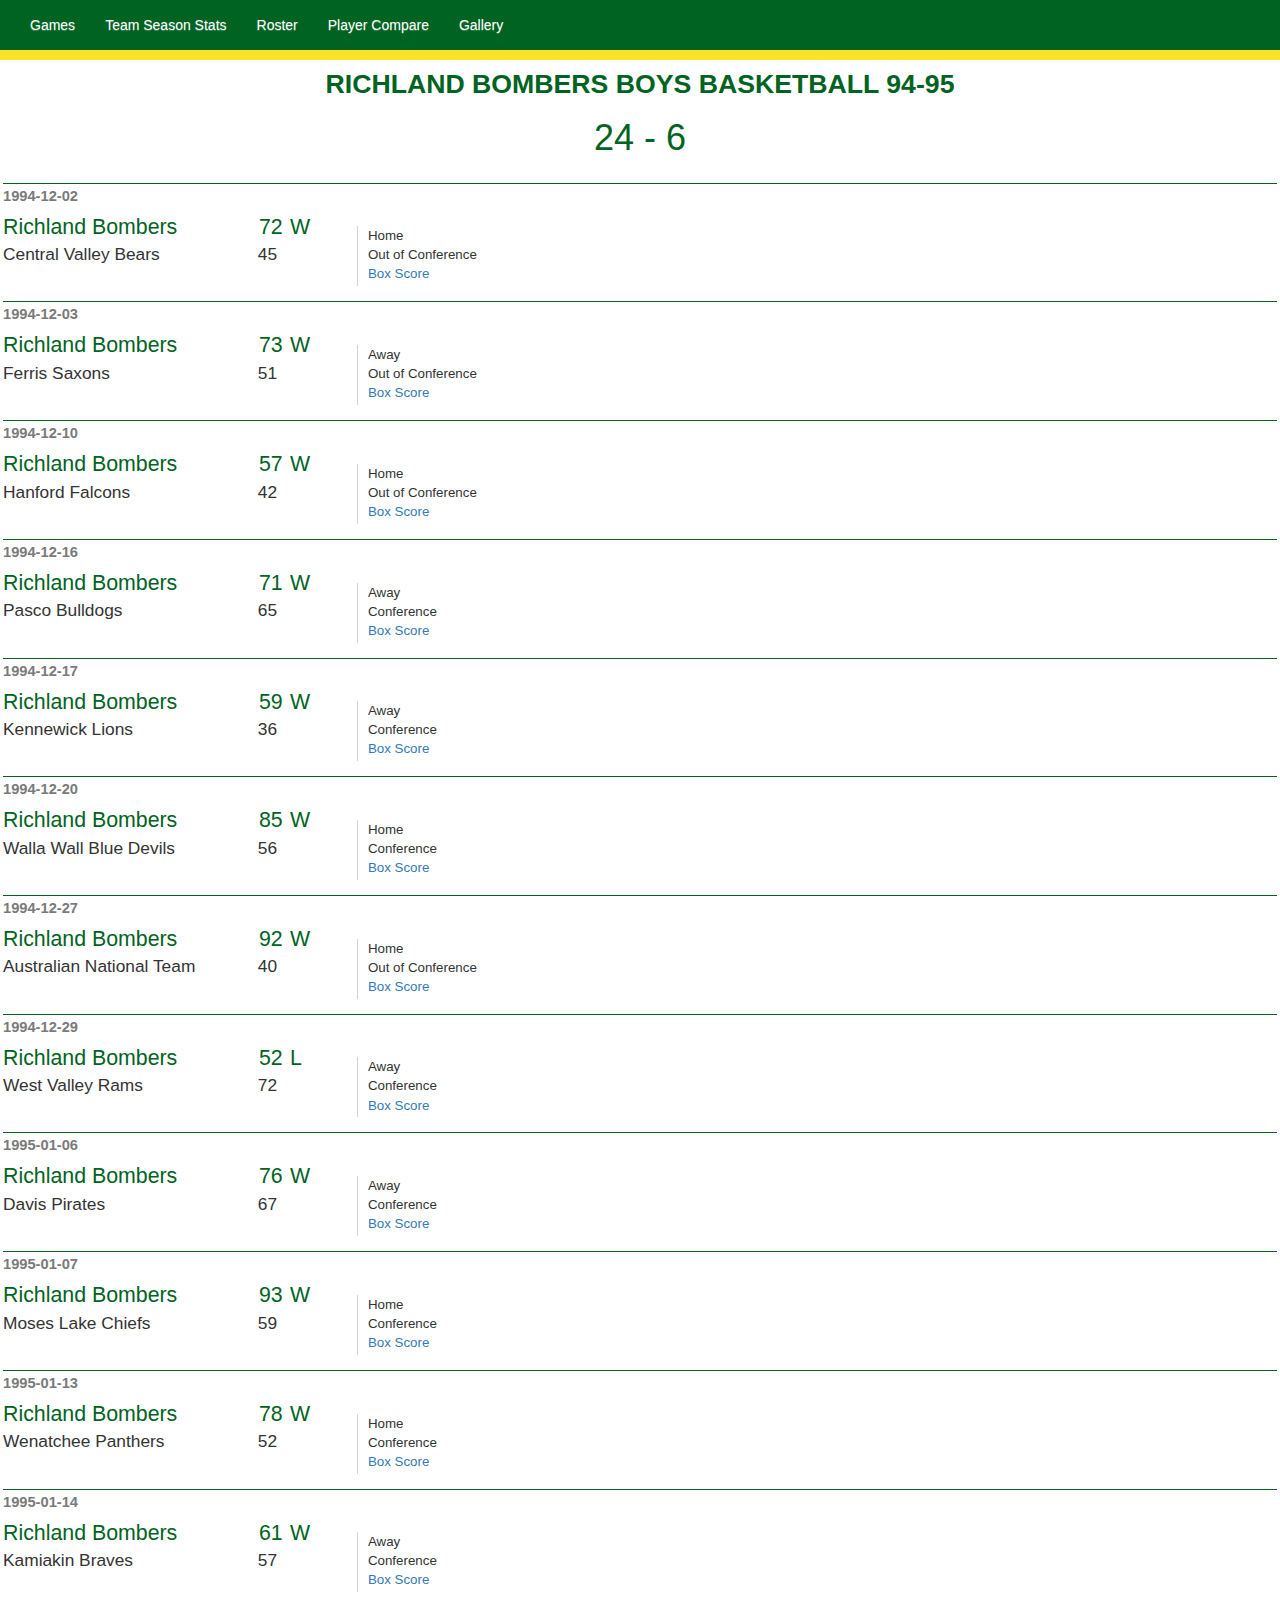
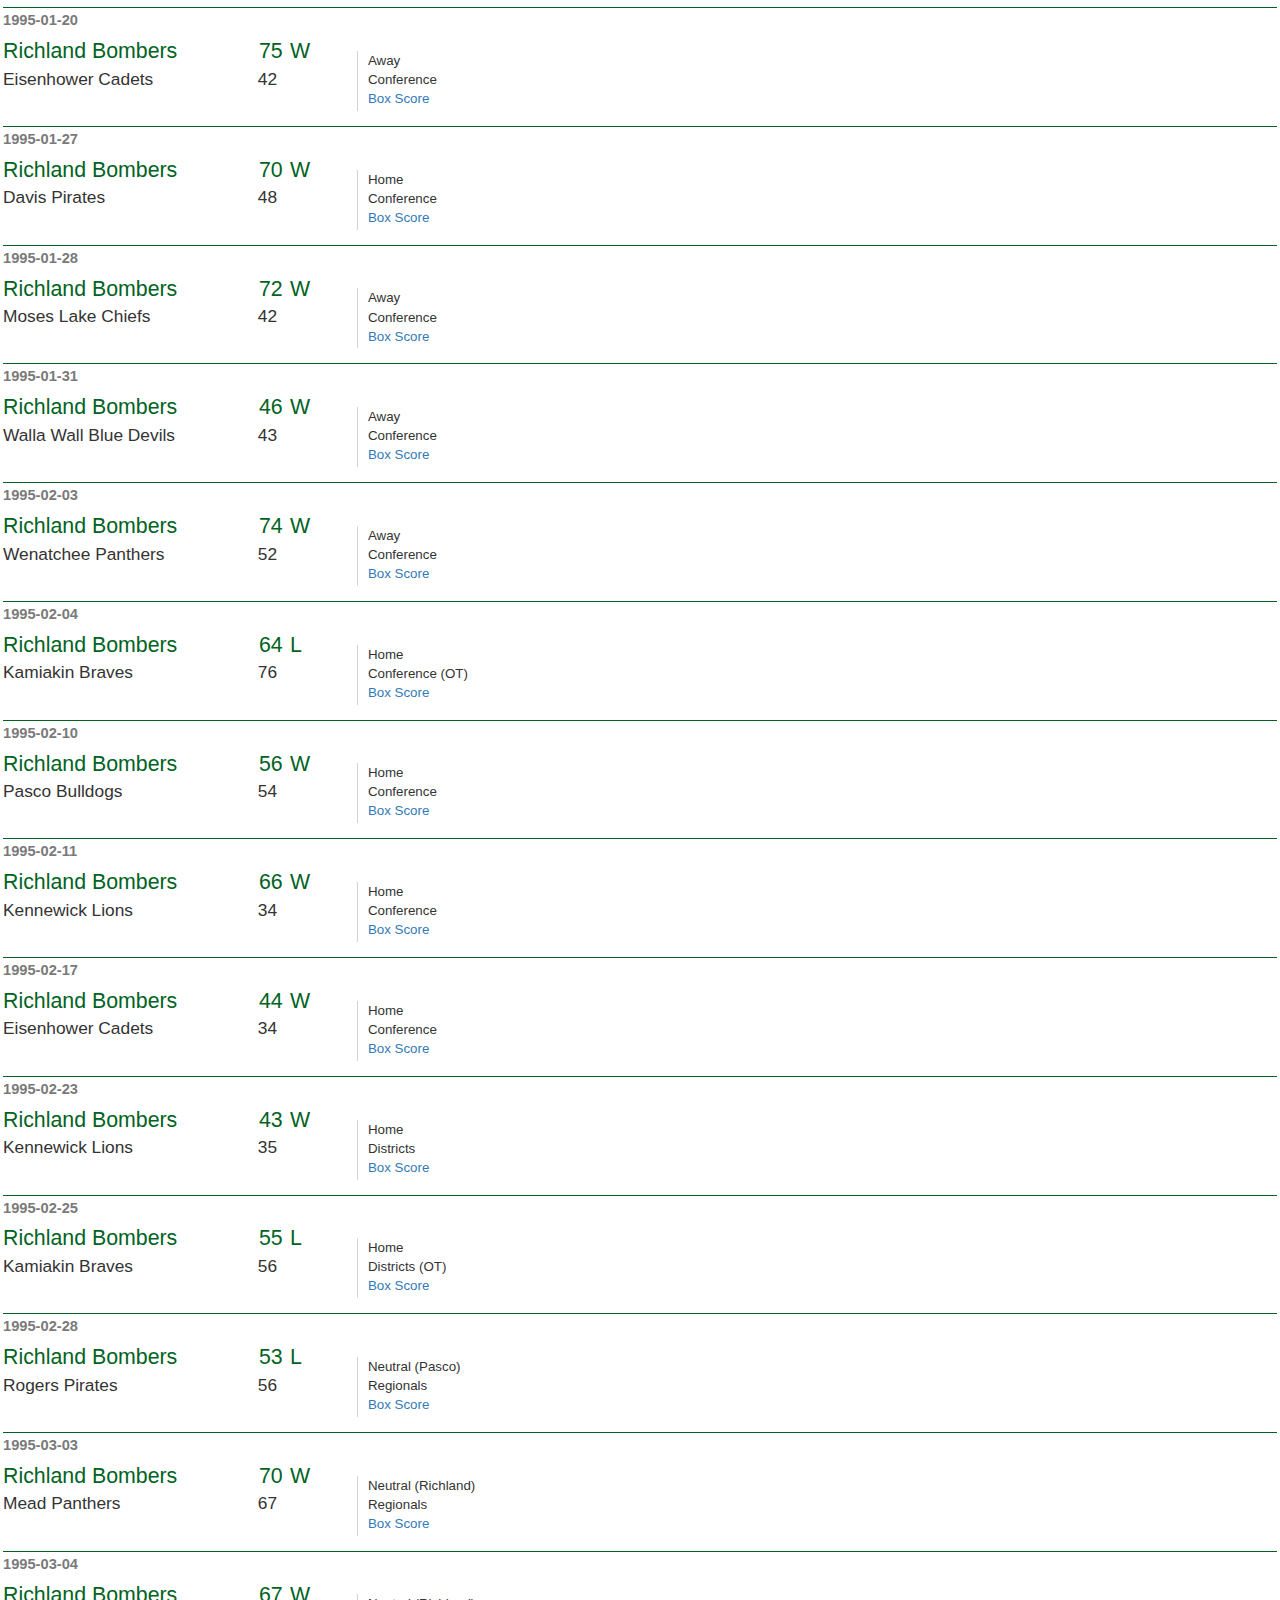
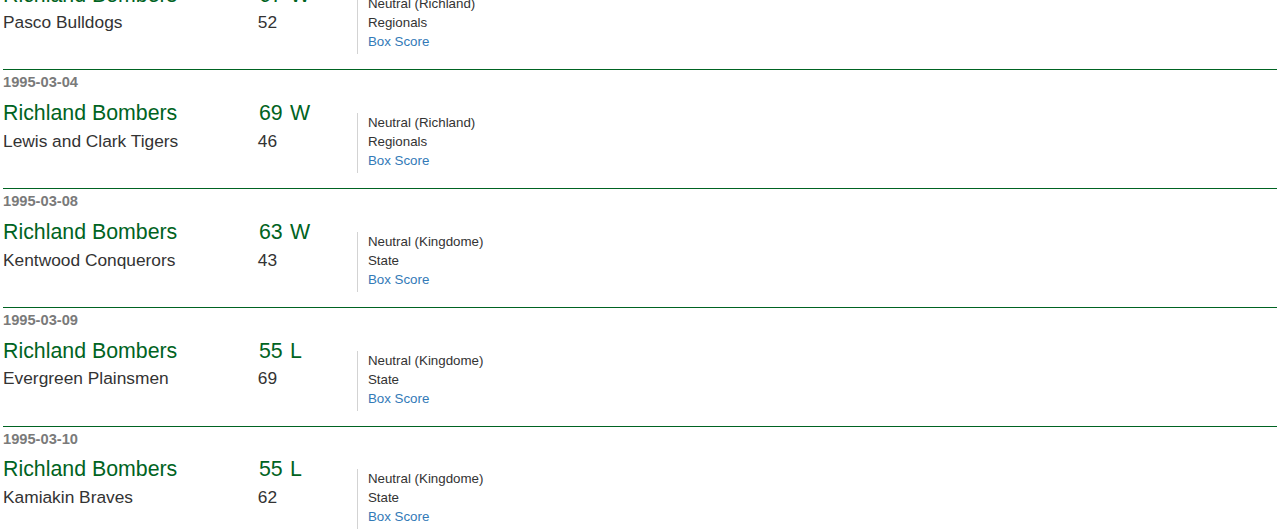
==== web/index.html @ 87882d3c "Initial" ====
<!DOCTYPE HTML PUBLIC "-//W3C//DTD HTML 4.01//EN" "http://www.w3.org/TR/html4/strict.dtd">
<html>
<head>
    <title>RHS</title>
    <link rel="shortcut icon" href="img/favicon.ico" />
    <link rel="icon" href="img/favicon.ico">
    
    <meta http-equiv="Content-Type" content="text/html; charset=utf-8" />
    <meta name="viewport" content="width=device-width, initial-scale=1">
    
    <link href="css/style.css" rel="stylesheet" />
	<link href="css/index.css" rel="stylesheet" />
	
	<link href="lib/bootstrap/css/bootstrap.min.css" rel="stylesheet" />
    <link href="lib/bootstrap/css/bootstrap-theme.min.css" rel="stylesheet" />
    <link href="css/bootstrap-custom.css" rel="stylesheet" />
        
    <script type="text/javascript" src="lib/jquery-3.2.1.min.js"></script>
    <script type="text/javascript" src="lib/knockout-3.4.2.js"></script>
	<script type="text/javascript" src="lib/knockout.mapping.js"></script>
    <script type="text/javascript" src="lib/flotr2.min.js"></script>
	<script type="text/javascript" src="lib/bootstrap/js/bootstrap.min.js"></script>
	
	<script type="text/javascript" src="js/nav.js"></script>
	
<script type="text/javascript">
$(function() {
	//Here's my data model
	var viewModel = {
		gameIndex: null,
		errorInfo: ko.observable('')
	};
	 
	refreshData(viewModel);
});

function refreshData(viewModel) {
	$.getJSON("json/gameindex.json", function(gamesIndex) {
		$('#error').hide();
		$('#data').show();
		
		viewModel.gameIndex = ko.mapping.fromJS(gamesIndex);
		ko.applyBindings(viewModel);
	})
	.fail(function(jqxhr, textStatus, error ) {
	    
		$('#data').hide();
		$('#error').show();
		
		viewModel.errorInfo("Status " + jqxhr.status + ": " + error);
		ko.applyBindings(viewModel);
	});
}
</script>

</head>
<body>
	<nav class="navbar navbar-green navbar-fixed-top">
		<div class="container-fluid">
			<div class="navbar-header">
				<button type="button" class="pull-left navbar-toggle navbar-left" data-toggle="collapse" data-target="#navbarLinks">
					<span class="icon-bar"></span>
					<span class="icon-bar"></span>
				</button>
			</div>
			<div id="navbarLinks" class="collapse navbar-collapse">
				<ul id="navbarList" class="nav navbar-nav">
				</ul>
			</div>
		</div>
	</nav>
	
	<div id="data">
		<div id="teamRecord">
			<div class="pageTitle">Richland Bombers Boys Basketball 94-95</div>
			<h1>
				<span data-bind="text: gameIndex.wins"></span> -
				<span data-bind="text: gameIndex.losses"></span>
			</h1>
		</div>
		<div id="gameList" data-bind="foreach: gameIndex.games">
			<div class="game">
				<div class="score">
					<div class="gameDate" data-bind="text: date"></div>
					<div class="bombers">
						<div class="teamName">Richland Bombers</div>
						<div class="score" data-bind="text: scoreFor"></div>
						<div data-bind="text: winLoss"></div>
					</div>
					<div class="opponent">
						<div class="teamName" data-bind="text: opponent"></div>
						<div class="score" data-bind="text: scoreAgainst"></div>
					</div>
				</div>
				<div class="links">
					<div data-bind="text: location"></div>
					<div data-bind="text: gameDetail"></div>
					<a data-bind="attr: { href: 'boxscore.html?gameNum=' + gameNumber() }">Box Score</a>
				</div>
			</div>
		</div>
	</div>
	<div id="error" data-bind="text: errorInfo">
	</div>
</body>
</html>
---- web/css/style.css ----
body {
	font-family: Arial;
	margin: 0px;
}
#header {
	border-top: solid 35px #fae228;
	background-color: #006322;
	text-align: center;
	color: #fae228;
	width: 100%;
	height: 60px;
	margin: 0;
}
#header img {
}
#header h1 {
	text-transform: uppercase;
	font-size: 28pt;
	margin: 0px;
	margin-top: 5px;
}

a, a:visited {
	color: #006322;
}

#data {
	margin-top: 65px;
}

#data h1, #data h2, #data h3, #data hr {
	color: #006322;
	margin: 0px;
}
#data .pageTitle {
	text-transform: uppercase;
	font-size: 20pt;
	font-weight: bold;
	color: #006322;
	text-align: center;
 }
 
tbody > tr:nth-child(odd) {
	background-color: #efefef;
}

th, td {
	padding: 0 4px !important;
}
---- web/css/index.css ----
#teamRecord {
	text-align: center;
	font-size: 28pt;
	color: #006322;
	margin: 0px;
}
#teamRecord h1 {
	margin: 15px 0px 25px 0px;
}
#gameList {
	margin-left: 3px;
	margin-right: 3px;
}

.posterThumb {
	float: left;
	padding-left: 15px;
	height: 90px;
}

.game {
	margin-top: 15px;
	border-top: 1px solid #006322;
}
.game .score {
	display: inline-block;
	width: 350px;
}
.game .bombers {
	font-size: 16pt;
	color: #006322;
}
.game .opponent {
	font-size: 13pt;
}
.game .gameDate {
	margin: 2px 0 5px 0;
	font-size: 11pt;
	font-weight: bold;
	color: #7a7a7a;
}
.game .score div div {
	display: inline-block;
}
.game .score div .teamName {
	width: 250px;
}
.game .score div .score {
	width: 25px;
}
.game .links {
	display: inline-block;
	border-left: 1px solid lightgray;
	vertical-align: middle;
	padding-left: 10px;
	height: 60px;
	font-size: 10pt;
}
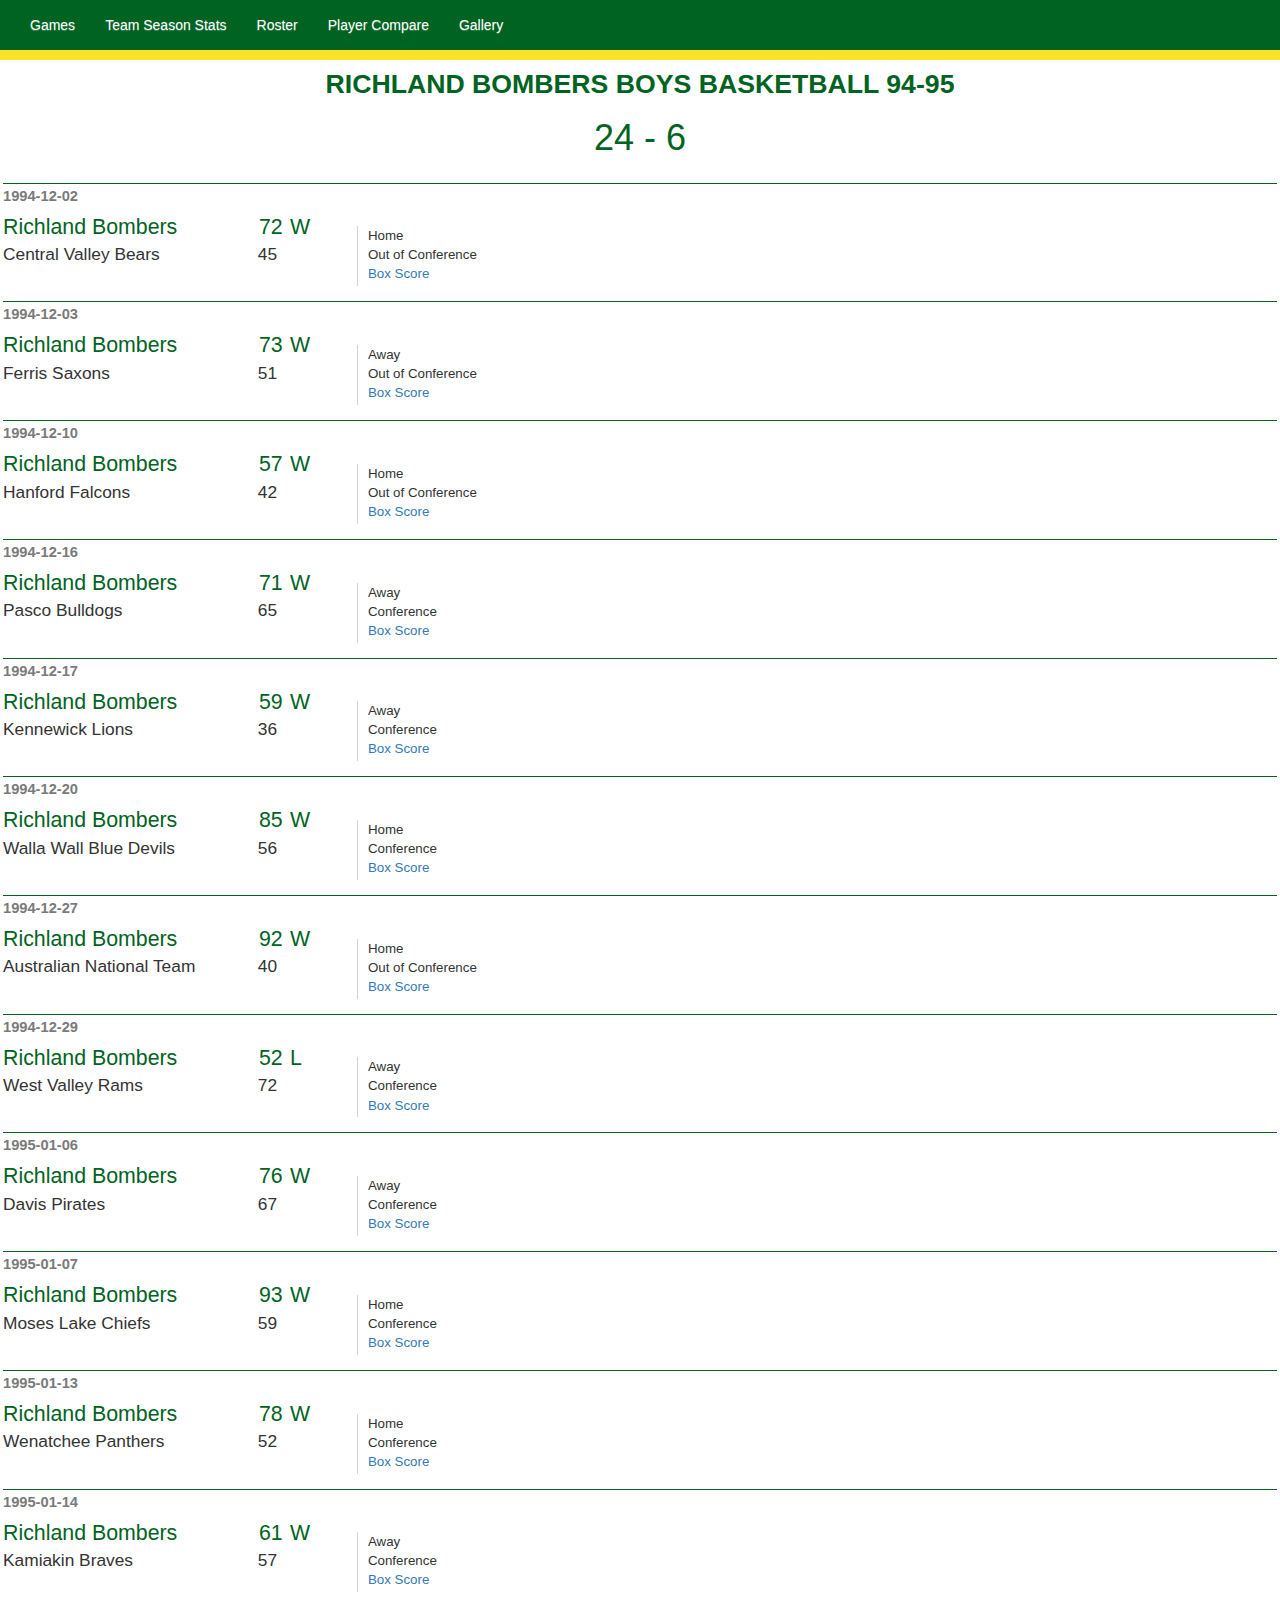
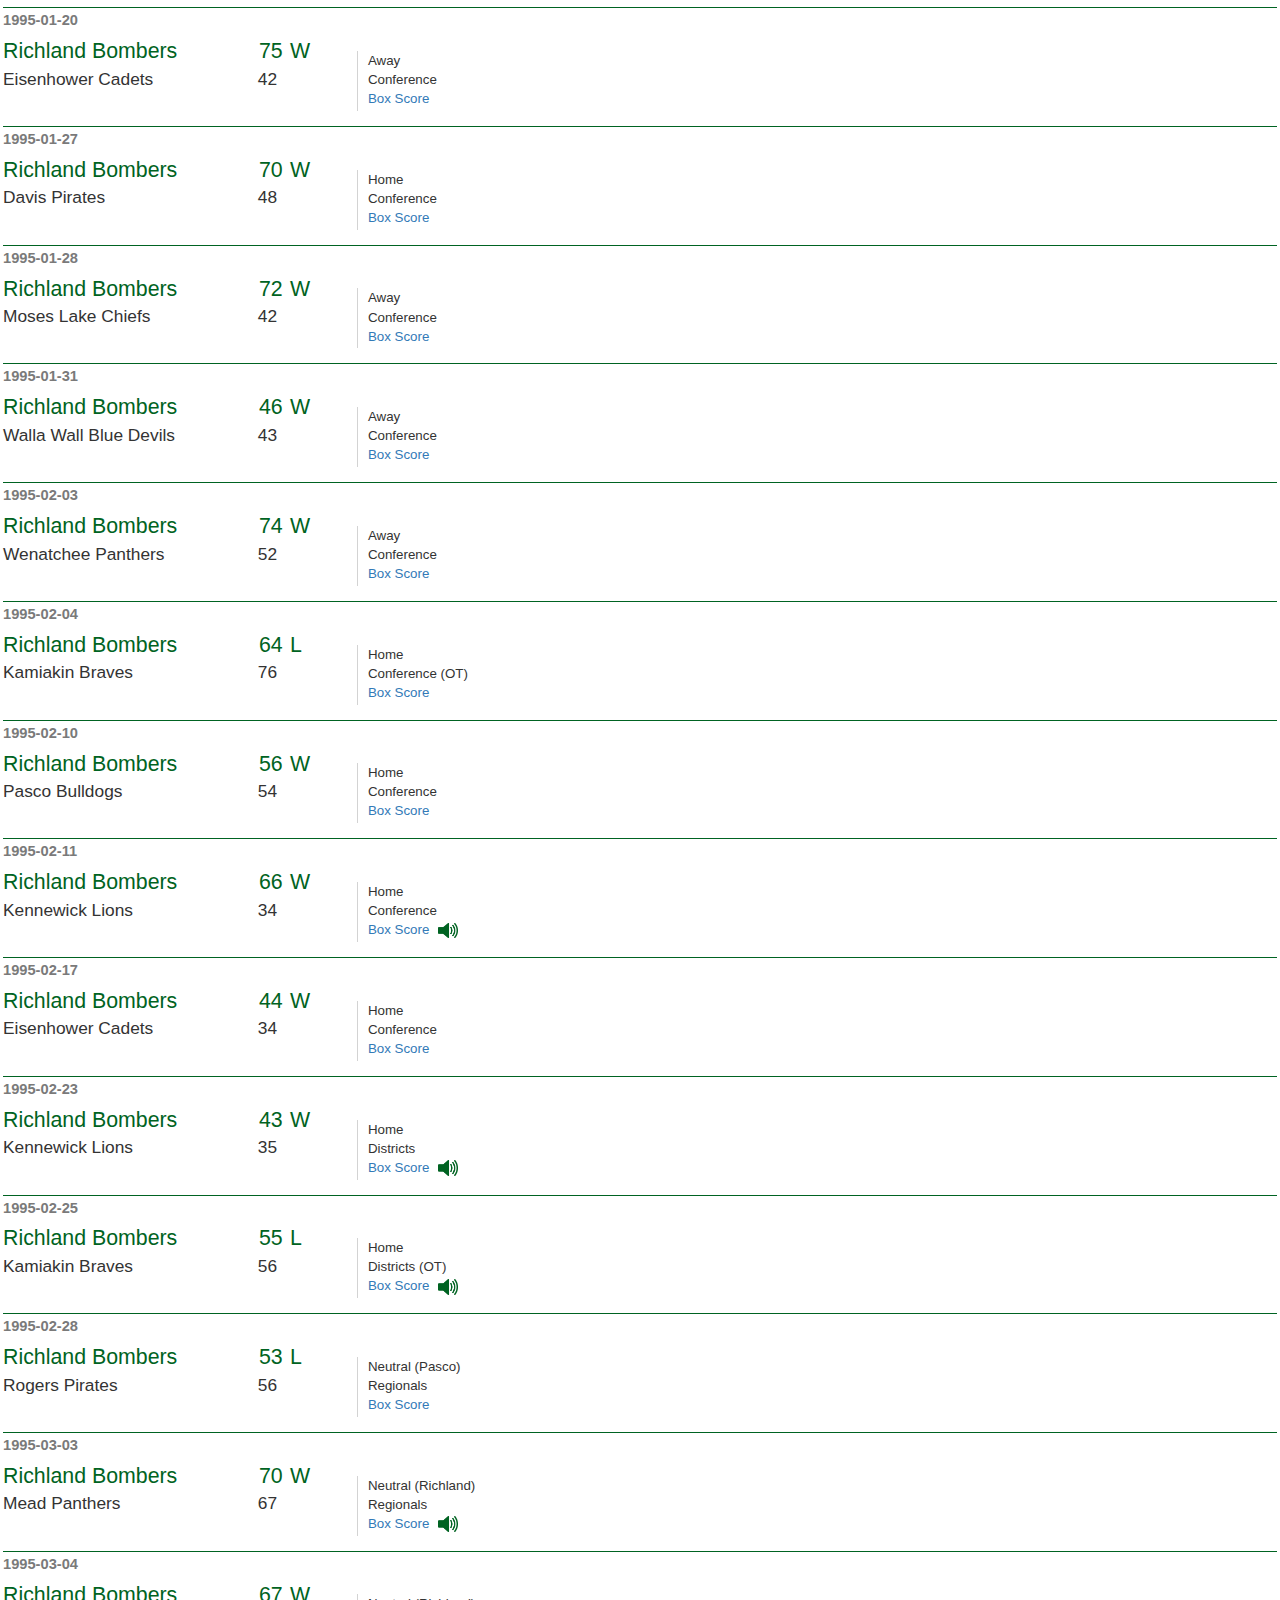
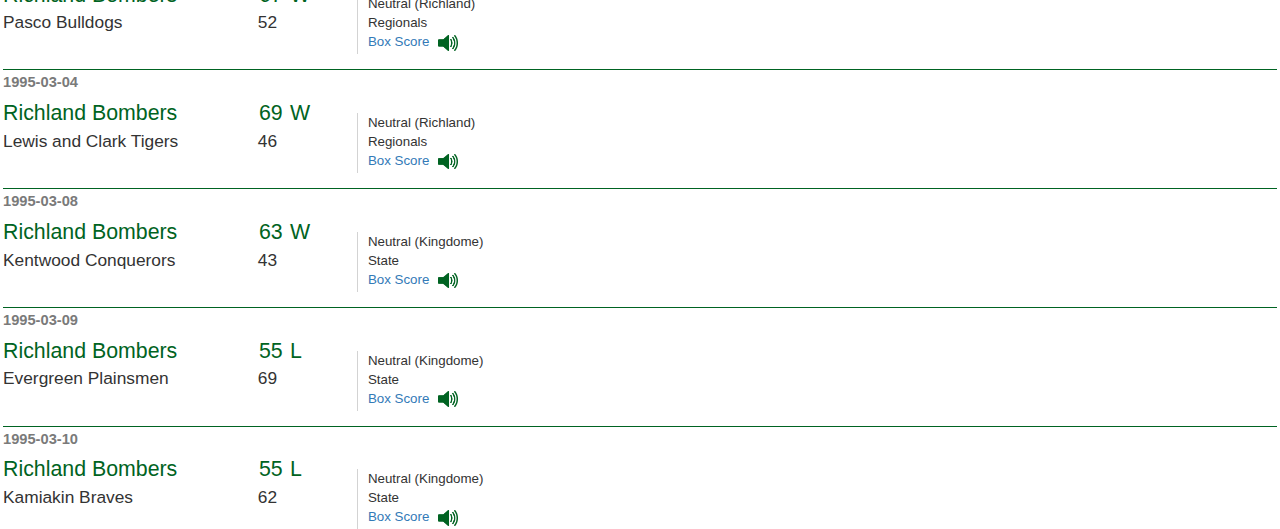
==== commit 9bf2ba4e: "audio" ====
--- a/web/index.html
+++ b/web/index.html
@@ -97,6 +97,7 @@
 					<div data-bind="text: location"></div>
 					<div data-bind="text: gameDetail"></div>
 					<a data-bind="attr: { href: 'boxscore.html?gameNum=' + gameNumber() }">Box Score</a>
+					<img data-bind="visible: audioFileName() != null" src="img/audio.png" class="audioIcon">
 				</div>
 			</div>
 		</div>
--- a/web/css/index.css
+++ b/web/css/index.css
@@ -56,3 +56,8 @@
 	height: 60px;
 	font-size: 10pt;
 }
+
+.game .links .audioIcon {
+	width: 20px;
+	margin-left: 5px;
+}
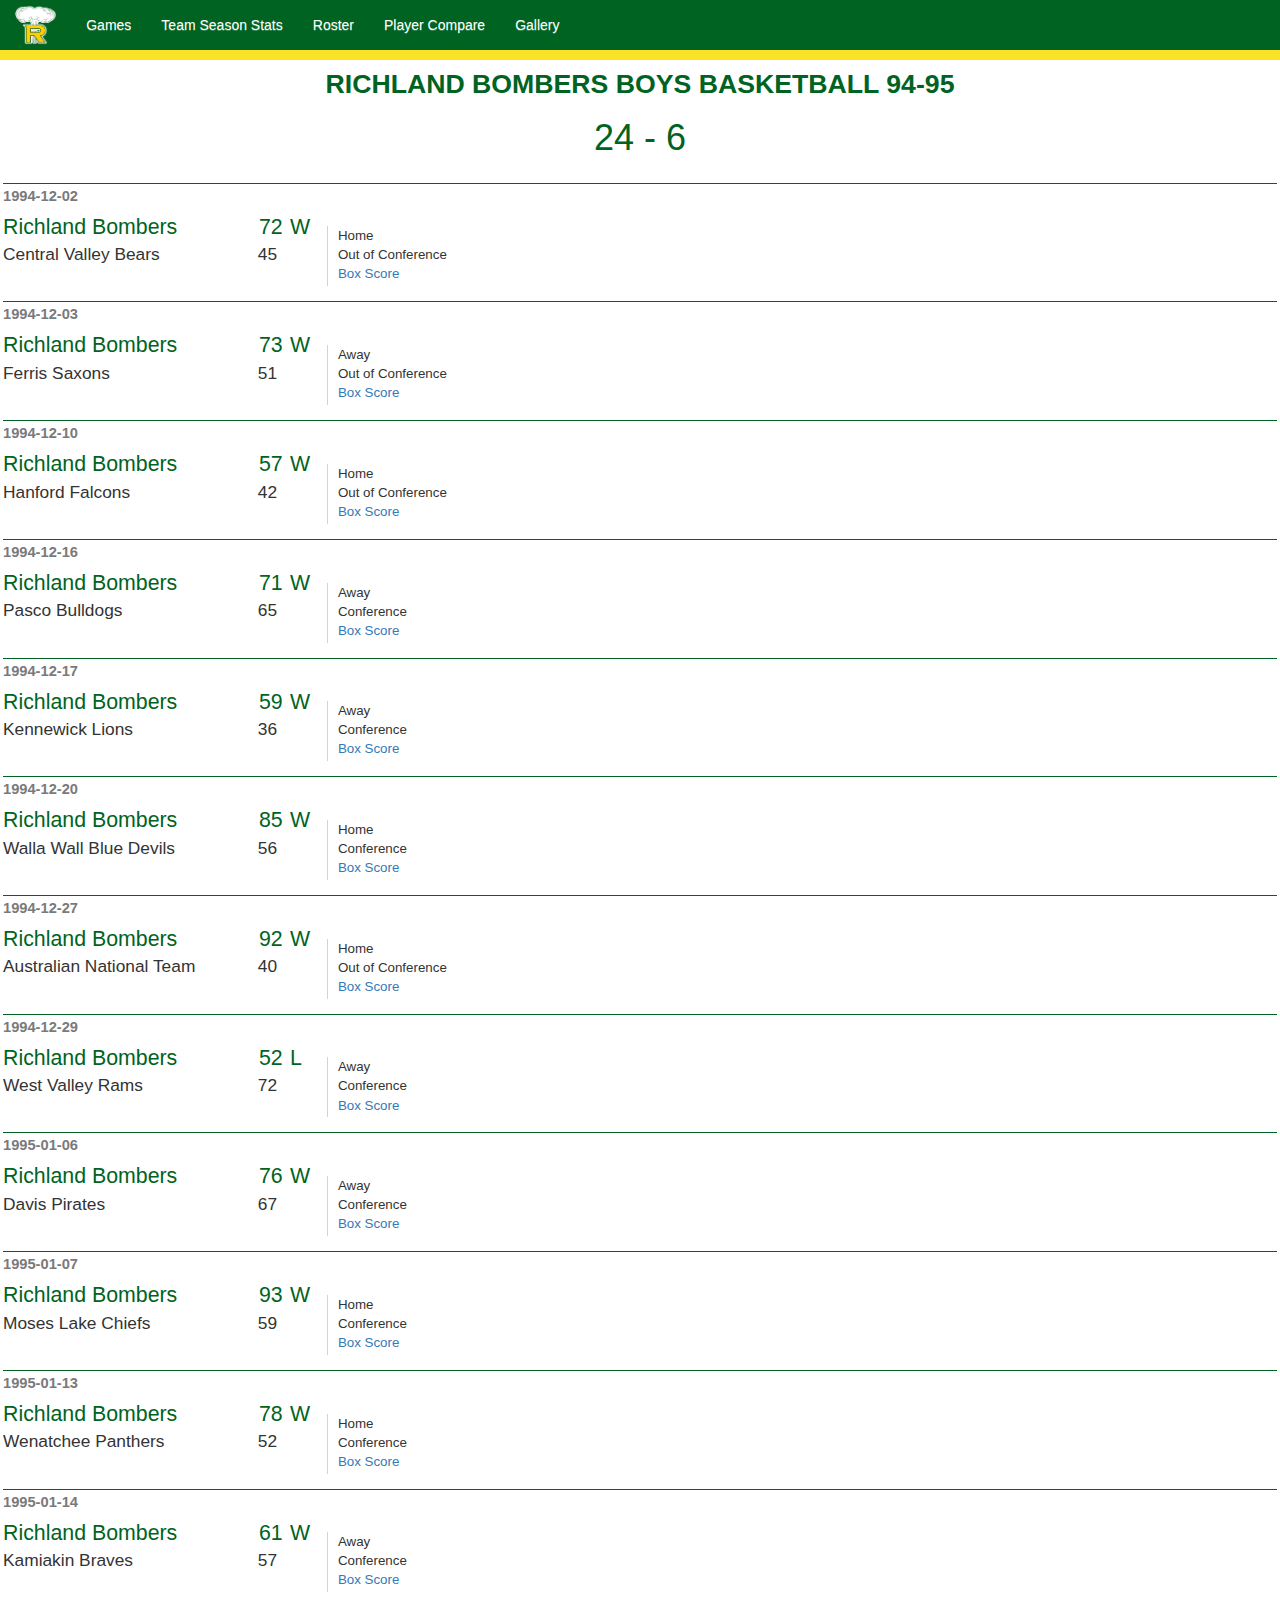
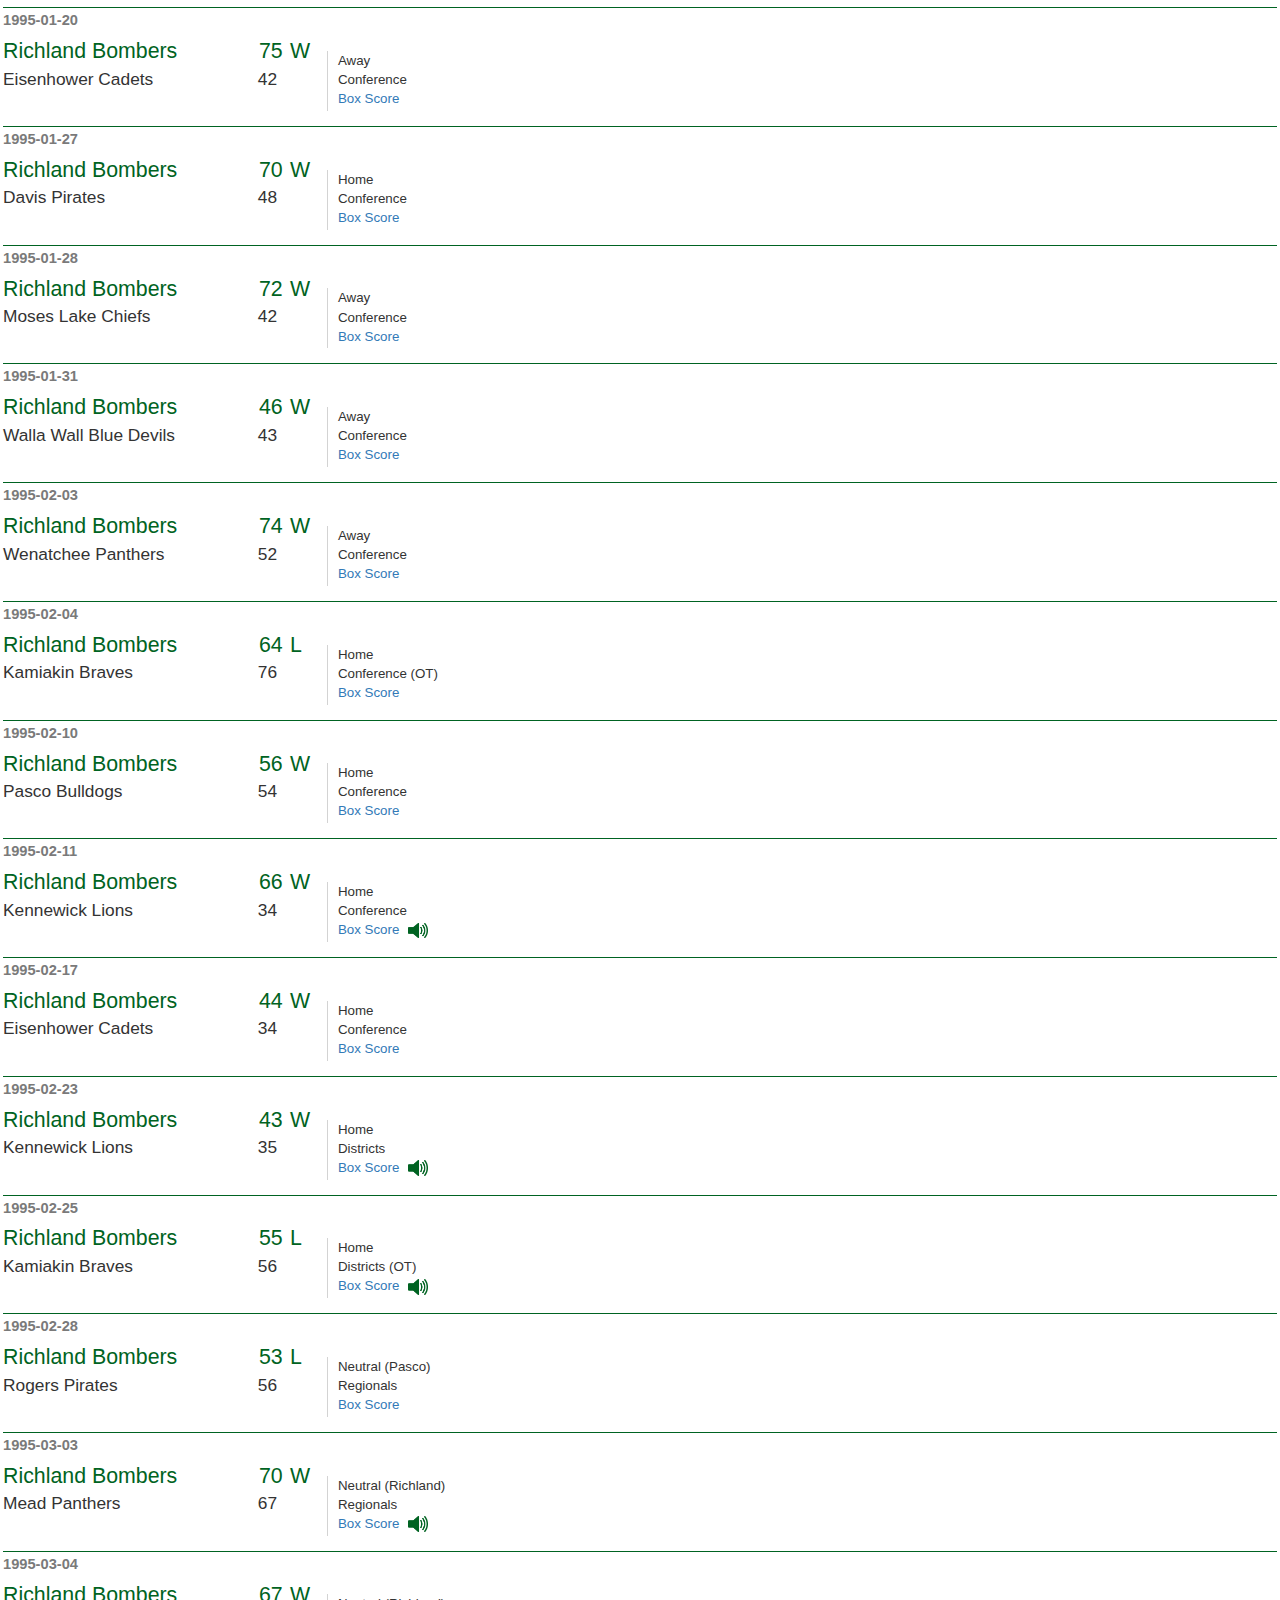
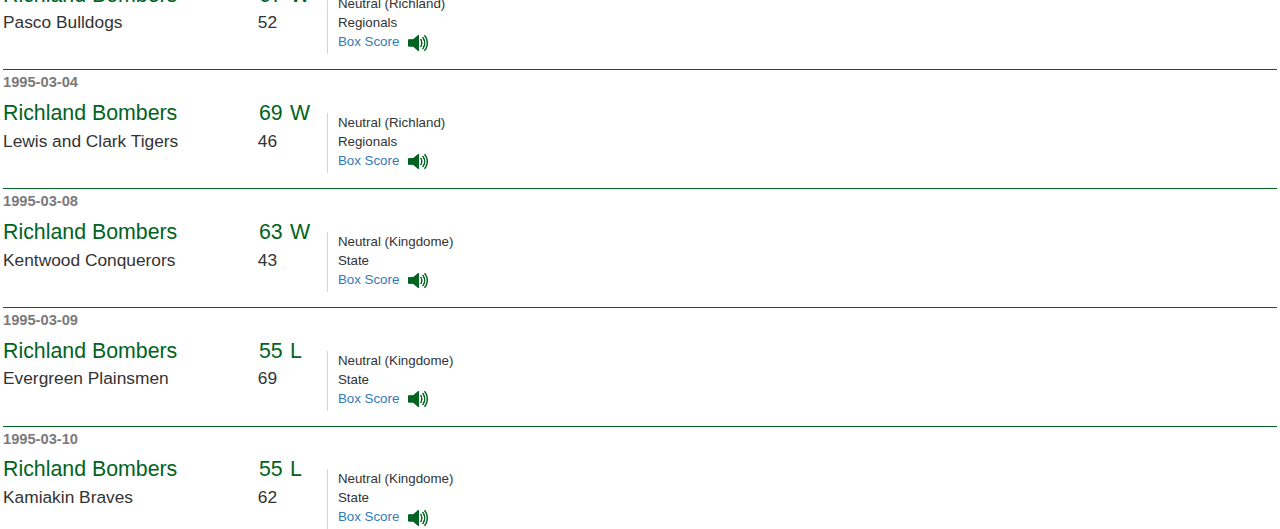
==== commit 3f7bf688: "nav" ====
--- a/web/index.html
+++ b/web/index.html
@@ -58,8 +58,11 @@
 <body>
 	<nav class="navbar navbar-green navbar-fixed-top">
 		<div class="container-fluid">
+			<span class="navbar-brand navbar-logo">
+				<img src="img/logo.png">
+			</span>
 			<div class="navbar-header">
-				<button type="button" class="pull-left navbar-toggle navbar-left" data-toggle="collapse" data-target="#navbarLinks">
+				<button type="button" class="pull-right navbar-toggle navbar-right" data-toggle="collapse" data-target="#navbarLinks">
 					<span class="icon-bar"></span>
 					<span class="icon-bar"></span>
 				</button>
--- a/web/css/style.css
+++ b/web/css/style.css
@@ -46,4 +46,11 @@
 
 th, td {
 	padding: 0 4px !important;
+}
+
+.navbar-logo {
+	margin-top: -10px;
+}
+.navbar-logo img {
+	height: 40px;
 }--- a/web/css/index.css
+++ b/web/css/index.css
@@ -24,7 +24,7 @@
 }
 .game .score {
 	display: inline-block;
-	width: 350px;
+	width: 320px;
 }
 .game .bombers {
 	font-size: 16pt;
